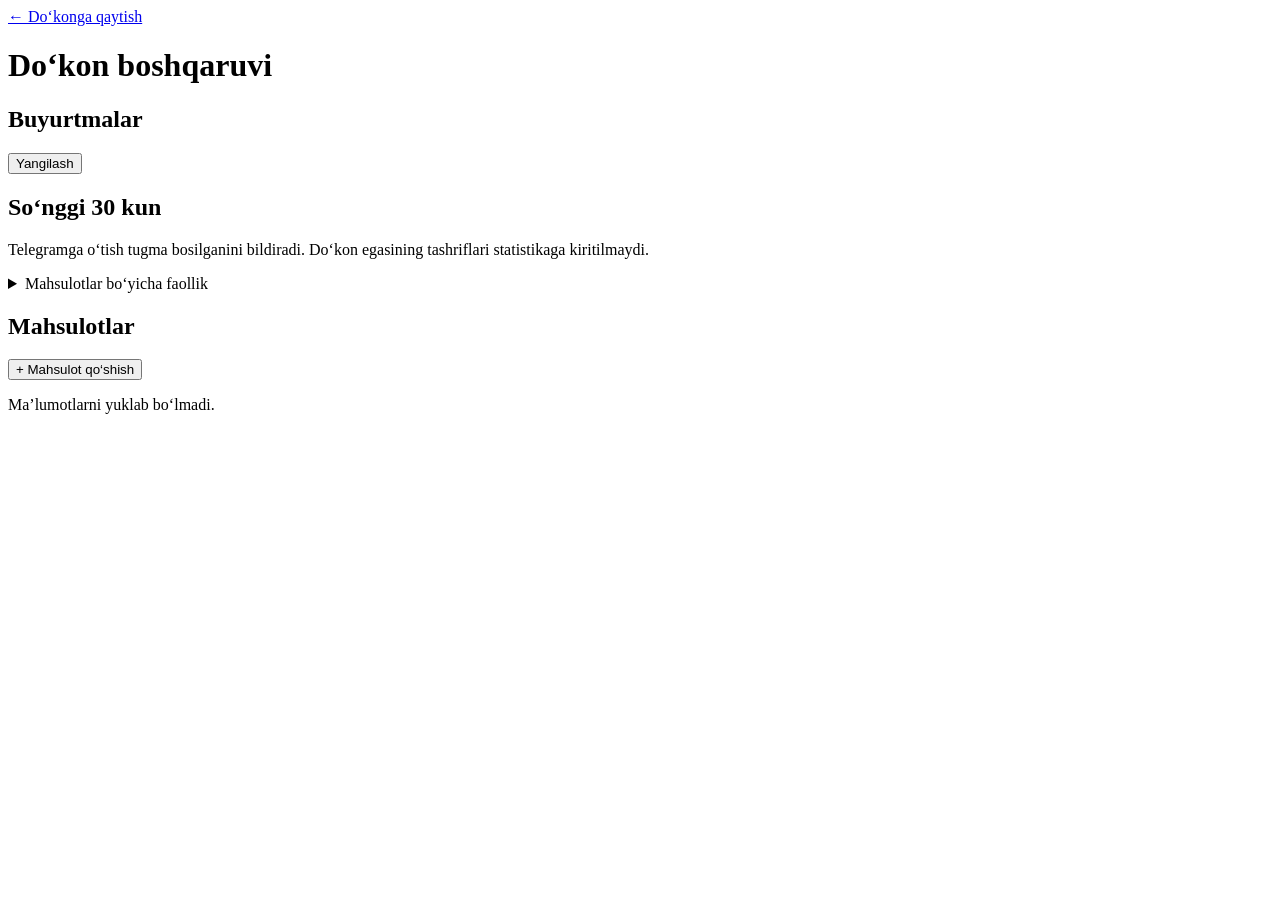
==== server/admin.html @ c706e50a "1-" ====
<!doctype html><html lang="uz"><meta charset="utf-8"><meta name="viewport" content="width=device-width,initial-scale=1"><meta name="robots" content="noindex,nofollow"><title>Boshqaruv · Sen uchun</title><link rel="stylesheet" href="/style.css"><link rel="stylesheet" href="/design.css"><main class="wrap dashboard"><a href="/">← Do‘konga qaytish</a><h1>Do‘kon boshqaruvi</h1><section><div class="heading"><h2>Buyurtmalar</h2><button id="reloadOrders">Yangilash</button></div><div id="inbox"></div><button id="older" hidden>Oldingi buyurtmalar</button></section><h2>So‘nggi 30 kun</h2><div class="stats" id="stats"></div><p>Telegramga o‘tish tugma bosilganini bildiradi. Do‘kon egasining tashriflari statistikaga kiritilmaydi.</p><details><summary>Mahsulotlar bo‘yicha faollik</summary><div id="breakdown"></div></details><div class="heading"><h2>Mahsulotlar</h2><button class="primary" id="new">+ Mahsulot qo‘shish</button></div><div id="items"></div><p id="status" role="status"></p></main>
<dialog id="editor"><form><button type="button" id="cancel" class="close" aria-label="Yopish">×</button><h2 id="title"></h2><label>Mahsulot nomi<input name="name" required maxlength="100"></label><label>Turkum<input name="category" list="categories" required maxlength="60"></label><datalist id="categories"></datalist><label>Tavsif<textarea name="description" required maxlength="350"></textarea></label><label>Narx (so‘m)<input name="price" type="number" min="0" max="1000000000000" step="1" placeholder="Bo‘sh qolsa, narx kelishiladi"></label><label>Mahsulot rasmlari (1–10 ta)<input multiple name="photo" type="file" accept="image/jpeg,image/png,image/webp"></label><div id="samples" class="samples"></div><label><input name="visible" type="checkbox" style="display:inline;width:auto"> Katalogda ko‘rsatish</label><p id="error" role="alert"></p><button class="primary" id="save">Saqlash</button></form></dialog>
<script type="module">
const el=id=>document.getElementById(id),form=document.querySelector('form');let products=[],current,images=[];
const names={view:'Sahifa ochilishi',open:'Buyurtma oynasi ochilishi',telegram:'Telegramga o‘tish'};
function node(tag,text){const x=document.createElement(tag);x.textContent=text;return x}
async function load(){
 const r=await fetch('/api/admin');if(!r.ok)throw Error('Ma’lumotlarni yuklab bo‘lmadi.');
 const data=await r.json();products=data.products;
 el('items').replaceChildren();el('stats').replaceChildren();el('breakdown').replaceChildren();el('categories').replaceChildren();
 for(const cat of new Set(products.map(p=>p.category))){const option=node('option',cat);option.value=cat;el('categories').append(option);}
 for(const [kind,label] of Object.entries(names)){const box=node('section','');box.append(node('strong',data.stats.filter(x=>x.kind===kind).reduce((sum,row)=>sum+row.hits,0)),node('span',label));el('stats').append(box);}
 for(const p of products){const row=node('div','');row.className='adminrow';row.append(node('b',p.name),node('span',p.visible?(p.price===null?'Narx kelishiladi':p.price.toLocaleString()+' so‘m'):'Yashirilgan'));
 const edit=node('button','Tahrirlash');edit.onclick=()=>open(p);row.append(edit);el('items').append(row);
 const hits=kind=>data.stats.filter(x=>x.product===p.id&&x.kind===kind).reduce((sum,row)=>sum+row.hits,0);
 el('breakdown').append(node('p',p.name+' · Buyurtma oynasi: '+hits('open')+' · Telegram: '+hits('telegram')));}
}
function open(p){current=p;form.reset();images=[...(p?.images||[])];drawPhotos();
 el('title').textContent=p?'Mahsulotni tahrirlash':'Yangi mahsulot';for(const k of ['name','description','category','price'])form.elements[k].value=p?.[k]??'';
 form.elements.visible.checked=p?!!p.visible:true;el('error').textContent='';el('editor').showModal();}
el('new').onclick=()=>open(null);el('cancel').onclick=()=>el('editor').close();
function drawPhotos(){
 el('samples').replaceChildren();
 images.forEach((src,index)=>{const tile=node('div','');const img=document.createElement('img');img.src=src;img.alt=(index+1)+'-rasm';const remove=node('button','×');remove.type='button';remove.setAttribute('aria-label',(index+1)+'-rasmni olib tashlash');remove.onclick=()=>{images.splice(index,1);drawPhotos()};tile.append(img,remove);el('samples').append(tile);});
}
async function compress(file){
 if(!['image/jpeg','image/png','image/webp'].includes(file.type))throw Error('JPG, PNG yoki WebP rasm tanlang.');
 const bitmap=await createImageBitmap(file);
 try{for(const width of [1500,1150,850,620]){
 const scale=Math.min(1,width/Math.max(bitmap.width,bitmap.height));const c=document.createElement('canvas');
 c.width=Math.max(1,Math.round(bitmap.width*scale));c.height=Math.max(1,Math.round(bitmap.height*scale));c.getContext('2d').drawImage(bitmap,0,0,c.width,c.height);
 const data=c.toDataURL('image/webp',.81);if(data.length<=105000)return data;
 }throw Error('Rasmni kichraytirib qayta tanlang.');}finally{bitmap.close();}
}
form.elements.photo.onchange=async e=>{const input=e.target,files=[...input.files];input.value='';
 if(images.length+files.length>10){el('error').textContent='Bitta mahsulotga ko‘pi bilan 10 ta rasm qo‘shiladi.';return;}
 const target=images;input.disabled=el('save').disabled=true;try{const next=[];for(const f of files)next.push(await compress(f));if(target===images){images.push(...next);drawPhotos();el('error').textContent='';}}catch(err){el('error').textContent=err.message;}finally{input.disabled=el('save').disabled=false;}};
form.onsubmit=async e=>{e.preventDefault();if(!images.length){el('error').textContent='Mahsulot rasmini tanlang.';return}
 const f=form.elements;el('save').disabled=true;try{const r=await fetch('/api/admin/product',{method:'POST',headers:{'Content-Type':'application/json'},body:JSON.stringify({id:current?.id??null,revision:current?.revision??0,name:f.name.value,category:f.category.value,description:f.description.value,price:f.price.value===''?null:Number(f.price.value),images,visible:Number(f.visible.checked)})});
 if(!r.ok)throw Error((await r.json()).error||'Saqlanmadi');el('editor').close();await load();el('status').textContent='Mahsulot saqlandi.';}catch(err){el('error').textContent=err.message;el('status').textContent=err.message;}finally{el('save').disabled=false;}};
let cursor;
async function inbox(append=false){
 const list=el('inbox');try{const r=await fetch('/api/admin/orders'+(append?'?before='+cursor:''));if(!r.ok)throw Error();const rows=await r.json();if(!append)list.replaceChildren();
 if(!rows.length&&!append)list.append(node('p','Hozircha buyurtma yo‘q.'));
 for(const o of rows){const row=node('section','');row.className='adminrow';const info=node('div','');info.append(node('b',o.product+' — '+o.qty+' dona'),node('p',new Date(o.created).toLocaleString()+' · № '+o.id.slice(0,8)),node('p',o.note),node('p',o.contact));row.append(info);
 if(o.size){const url='/api/admin/orders/'+o.id+'/photo',link=node('a',''),img=document.createElement('img');img.src=url;img.loading='lazy';img.alt='Buyurtma surati';img.width=85;link.href=url;link.target='_blank';link.rel='noopener';link.append(img);const dl=node('a','Asl suratni yuklab olish');dl.href=url+'?download=1';row.append(link,dl);}list.append(row);}
 cursor=rows.at(-1)?.cursor;el('older').hidden=rows.length<40;
 }catch{el('status').textContent='Buyurtmalar yuklanmadi. Yangilashni bosing.';}}
el('reloadOrders').onclick=()=>inbox();el('older').onclick=()=>inbox(true);inbox();
load().catch(e=>el('status').textContent=e.message);
</script></html>
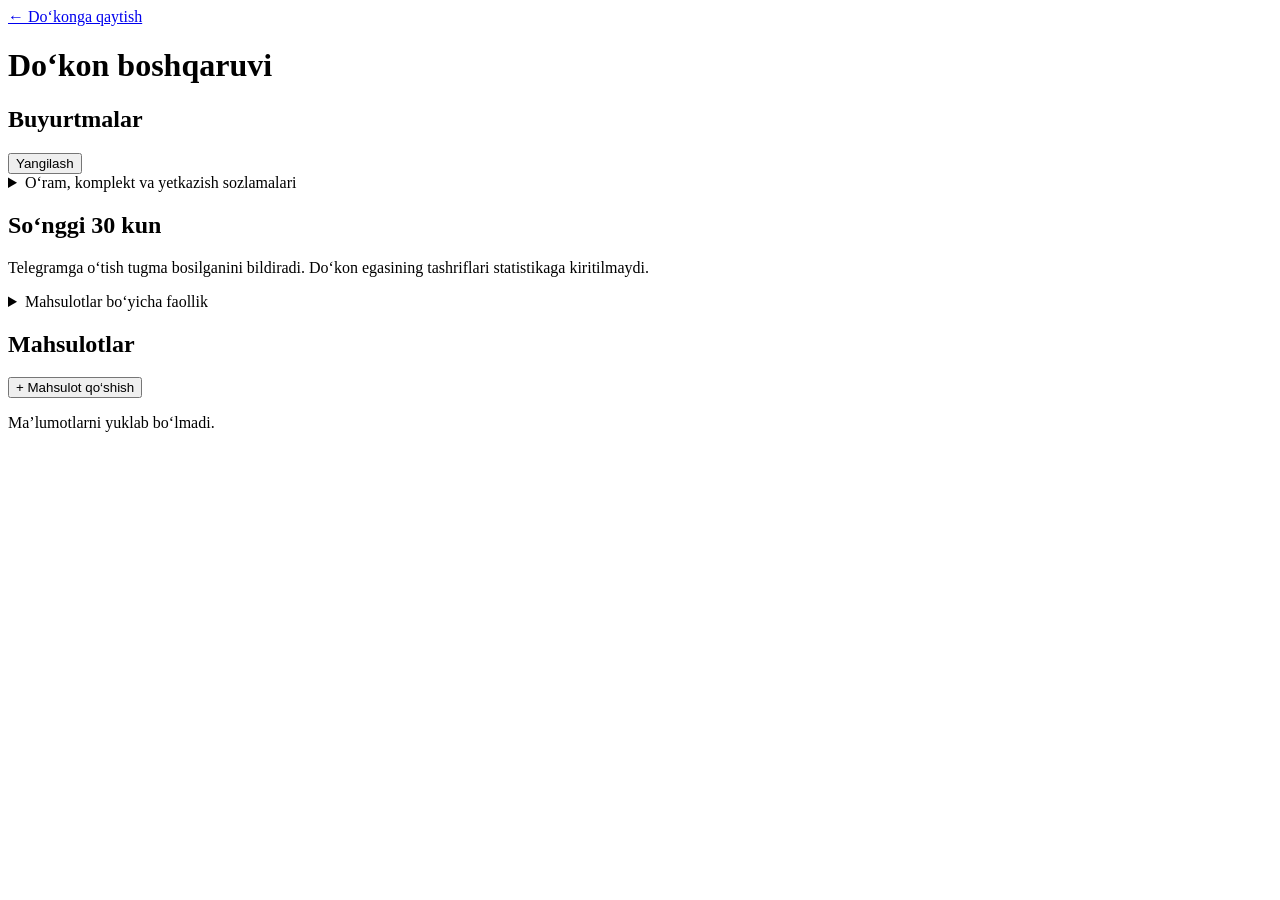
==== commit e6558b9c: "Sovga maketi, yetkazish va buyurtma kuzatuvi" ====
--- a/server/admin.html
+++ b/server/admin.html
@@ -1,6 +1,6 @@
-<!doctype html><html lang="uz"><meta charset="utf-8"><meta name="viewport" content="width=device-width,initial-scale=1"><meta name="robots" content="noindex,nofollow"><title>Boshqaruv · Sen uchun</title><link rel="stylesheet" href="/style.css"><link rel="stylesheet" href="/design.css"><main class="wrap dashboard"><a href="/">← Do‘konga qaytish</a><h1>Do‘kon boshqaruvi</h1><section><div class="heading"><h2>Buyurtmalar</h2><button id="reloadOrders">Yangilash</button></div><div id="inbox"></div><button id="older" hidden>Oldingi buyurtmalar</button></section><h2>So‘nggi 30 kun</h2><div class="stats" id="stats"></div><p>Telegramga o‘tish tugma bosilganini bildiradi. Do‘kon egasining tashriflari statistikaga kiritilmaydi.</p><details><summary>Mahsulotlar bo‘yicha faollik</summary><div id="breakdown"></div></details><div class="heading"><h2>Mahsulotlar</h2><button class="primary" id="new">+ Mahsulot qo‘shish</button></div><div id="items"></div><p id="status" role="status"></p></main>
+<!doctype html><html lang="uz"><meta charset="utf-8"><meta name="viewport" content="width=device-width,initial-scale=1"><meta name="robots" content="noindex,nofollow"><title>Boshqaruv · Sen uchun</title><link rel="stylesheet" href="/style.css"><link rel="stylesheet" href="/design.css"><main class="wrap dashboard"><a href="/">← Do‘konga qaytish</a><h1>Do‘kon boshqaruvi</h1><section><div class="heading"><h2>Buyurtmalar</h2><button id="reloadOrders">Yangilash</button></div><div id="inbox"></div><button id="older" hidden>Oldingi buyurtmalar</button></section><details class="gift-settings" id="giftSettings"><summary>O‘ram, komplekt va yetkazish sozlamalari</summary><p>O‘ramni ochib, to‘liq eni va bo‘yini millimetrda o‘lchang. 0 × 0 maketni o‘chiradi. Narx bo‘sh bo‘lsa xizmat yashiriladi, 0 bo‘lsa bepul. A4 PDF hujjatini 100% masshtabda chop eting.</p></details><h2>So‘nggi 30 kun</h2><div class="stats" id="stats"></div><p>Telegramga o‘tish tugma bosilganini bildiradi. Do‘kon egasining tashriflari statistikaga kiritilmaydi.</p><details><summary>Mahsulotlar bo‘yicha faollik</summary><div id="breakdown"></div></details><div class="heading"><h2>Mahsulotlar</h2><button class="primary" id="new">+ Mahsulot qo‘shish</button></div><div id="items"></div><p id="status" role="status"></p></main>
 <dialog id="editor"><form><button type="button" id="cancel" class="close" aria-label="Yopish">×</button><h2 id="title"></h2><label>Mahsulot nomi<input name="name" required maxlength="100"></label><label>Turkum<input name="category" list="categories" required maxlength="60"></label><datalist id="categories"></datalist><label>Tavsif<textarea name="description" required maxlength="350"></textarea></label><label>Narx (so‘m)<input name="price" type="number" min="0" max="1000000000000" step="1" placeholder="Bo‘sh qolsa, narx kelishiladi"></label><label>Mahsulot rasmlari (1–10 ta)<input multiple name="photo" type="file" accept="image/jpeg,image/png,image/webp"></label><div id="samples" class="samples"></div><label><input name="visible" type="checkbox" style="display:inline;width:auto"> Katalogda ko‘rsatish</label><p id="error" role="alert"></p><button class="primary" id="save">Saqlash</button></form></dialog>
-<script type="module">
+<script src="/gift-layout.js"></script><script src="/gift-admin.js"></script><script type="module">
 const el=id=>document.getElementById(id),form=document.querySelector('form');let products=[],current,images=[];
 const names={view:'Sahifa ochilishi',open:'Buyurtma oynasi ochilishi',telegram:'Telegramga o‘tish'};
 function node(tag,text){const x=document.createElement(tag);x.textContent=text;return x}
@@ -42,7 +42,7 @@
 async function inbox(append=false){
  const list=el('inbox');try{const r=await fetch('/api/admin/orders'+(append?'?before='+cursor:''));if(!r.ok)throw Error();const rows=await r.json();if(!append)list.replaceChildren();
  if(!rows.length&&!append)list.append(node('p','Hozircha buyurtma yo‘q.'));
- for(const o of rows){const row=node('section','');row.className='adminrow';const info=node('div','');info.append(node('b',o.product+' — '+o.qty+' dona'),node('p',new Date(o.created).toLocaleString()+' · № '+o.id.slice(0,8)),node('p',o.note),node('p',o.contact));row.append(info);
+ for(const o of rows){const row=node('section','');row.className='adminrow';const info=node('div','');info.append(node('b',o.product+' — '+o.qty+' dona'),node('p',new Date(o.created).toLocaleString()+' · № '+o.id.slice(0,8)),node('p',o.note),node('p',o.contact));row.append(info);adminGift(o,info);
  if(o.size){const url='/api/admin/orders/'+o.id+'/photo',link=node('a',''),img=document.createElement('img');img.src=url;img.loading='lazy';img.alt='Buyurtma surati';img.width=85;link.href=url;link.target='_blank';link.rel='noopener';link.append(img);const dl=node('a','Asl suratni yuklab olish');dl.href=url+'?download=1';row.append(link,dl);}list.append(row);}
  cursor=rows.at(-1)?.cursor;el('older').hidden=rows.length<40;
  }catch{el('status').textContent='Buyurtmalar yuklanmadi. Yangilashni bosing.';}}
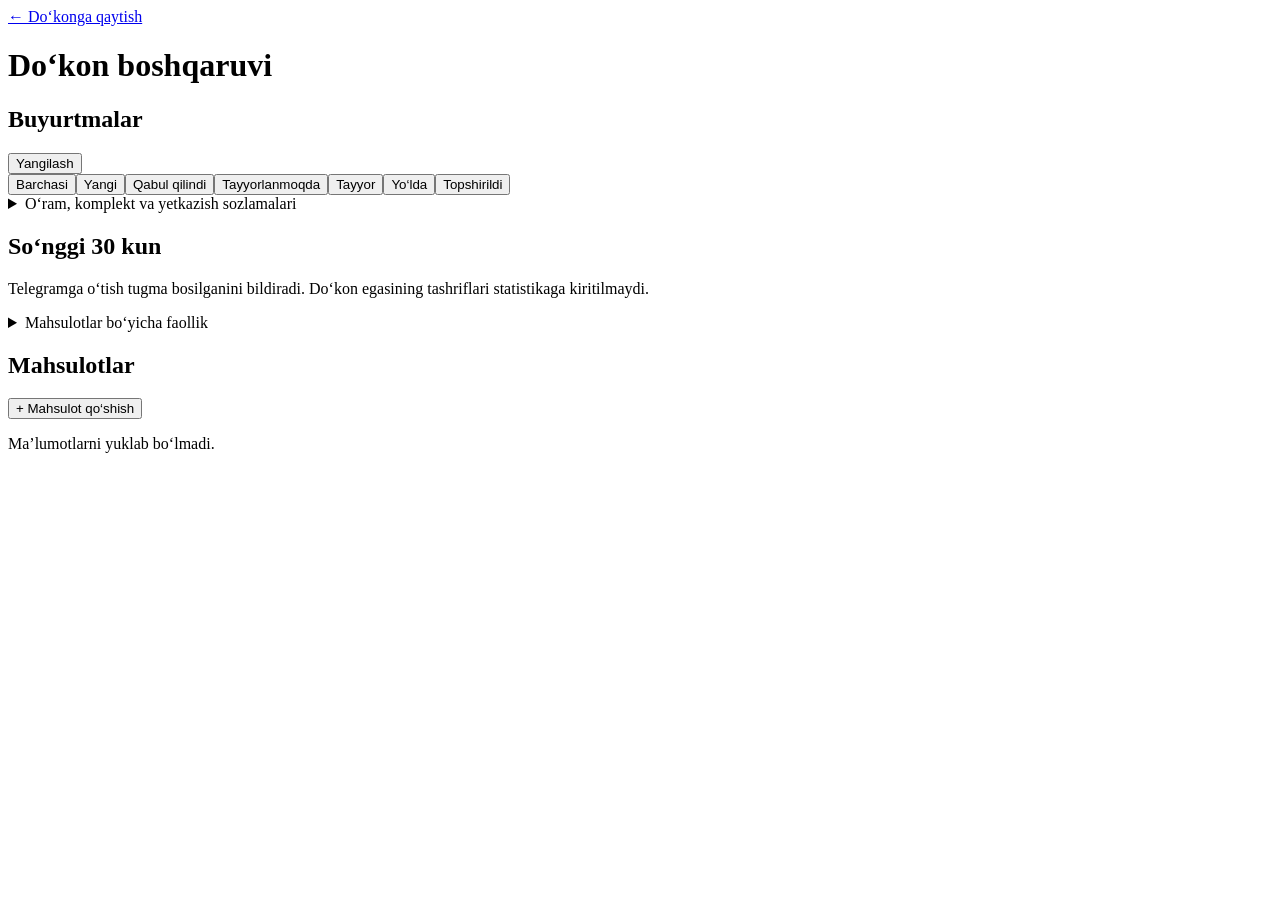
==== commit 6194425c: "Improve orders and Telegram checkout" ====
--- a/server/admin.html
+++ b/server/admin.html
@@ -1,7 +1,7 @@
-<!doctype html><html lang="uz"><meta charset="utf-8"><meta name="viewport" content="width=device-width,initial-scale=1"><meta name="robots" content="noindex,nofollow"><title>Boshqaruv · Sen uchun</title><link rel="stylesheet" href="/style.css"><link rel="stylesheet" href="/design.css"><main class="wrap dashboard"><a href="/">← Do‘konga qaytish</a><h1>Do‘kon boshqaruvi</h1><section><div class="heading"><h2>Buyurtmalar</h2><button id="reloadOrders">Yangilash</button></div><div id="inbox"></div><button id="older" hidden>Oldingi buyurtmalar</button></section><details class="gift-settings" id="giftSettings"><summary>O‘ram, komplekt va yetkazish sozlamalari</summary><p>O‘ramni ochib, to‘liq eni va bo‘yini millimetrda o‘lchang. 0 × 0 maketni o‘chiradi. Narx bo‘sh bo‘lsa xizmat yashiriladi, 0 bo‘lsa bepul. A4 PDF hujjatini 100% masshtabda chop eting.</p></details><h2>So‘nggi 30 kun</h2><div class="stats" id="stats"></div><p>Telegramga o‘tish tugma bosilganini bildiradi. Do‘kon egasining tashriflari statistikaga kiritilmaydi.</p><details><summary>Mahsulotlar bo‘yicha faollik</summary><div id="breakdown"></div></details><div class="heading"><h2>Mahsulotlar</h2><button class="primary" id="new">+ Mahsulot qo‘shish</button></div><div id="items"></div><p id="status" role="status"></p></main>
+<!doctype html><html lang="uz"><meta charset="utf-8"><meta name="viewport" content="width=device-width,initial-scale=1"><meta name="robots" content="noindex,nofollow"><title>Boshqaruv · Sen uchun</title><link rel="stylesheet" href="/store.css"><main class="wrap dashboard"><a href="/">← Do‘konga qaytish</a><h1>Do‘kon boshqaruvi</h1><section><div class="heading"><h2>Buyurtmalar</h2><button id="reloadOrders">Yangilash</button></div><nav id="orderTabs" class="order-tabs" aria-label="Buyurtma holatlari"></nav><div id="inbox"></div><button id="older" hidden>Oldingi buyurtmalar</button></section><details class="gift-settings" id="giftSettings"><summary>O‘ram, komplekt va yetkazish sozlamalari</summary><p>Har bir mahsulotning surat va ism joylarini «Maket» tugmasi orqali sozlang. Narx bo‘sh bo‘lsa xizmat yashiriladi, 0 bo‘lsa bepul. A4 PDF hujjatini 100% masshtabda chop eting.</p></details><section id="commerceAdmin" class="store-info"></section><h2>So‘nggi 30 kun</h2><div class="stats" id="stats"></div><p>Telegramga o‘tish tugma bosilganini bildiradi. Do‘kon egasining tashriflari statistikaga kiritilmaydi.</p><details><summary>Mahsulotlar bo‘yicha faollik</summary><div id="breakdown"></div></details><div class="heading"><h2>Mahsulotlar</h2><button class="primary" id="new">+ Mahsulot qo‘shish</button></div><div id="items"></div><p id="status" role="status"></p></main>
 <dialog id="editor"><form><button type="button" id="cancel" class="close" aria-label="Yopish">×</button><h2 id="title"></h2><label>Mahsulot nomi<input name="name" required maxlength="100"></label><label>Turkum<input name="category" list="categories" required maxlength="60"></label><datalist id="categories"></datalist><label>Tavsif<textarea name="description" required maxlength="350"></textarea></label><label>Narx (so‘m)<input name="price" type="number" min="0" max="1000000000000" step="1" placeholder="Bo‘sh qolsa, narx kelishiladi"></label><label>Mahsulot rasmlari (1–10 ta)<input multiple name="photo" type="file" accept="image/jpeg,image/png,image/webp"></label><div id="samples" class="samples"></div><label><input name="visible" type="checkbox" style="display:inline;width:auto"> Katalogda ko‘rsatish</label><p id="error" role="alert"></p><button class="primary" id="save">Saqlash</button></form></dialog>
-<script src="/gift-layout.js"></script><script src="/gift-admin.js"></script><script type="module">
-const el=id=>document.getElementById(id),form=document.querySelector('form');let products=[],current,images=[];
+<script src="/gift-layout.js"></script><script src="/commerce-admin.js"></script><script src="/gift-admin.js"></script><script src="/template-admin.js"></script><script type="module">
+const el=id=>document.getElementById(id),form=document.querySelector('#editor form');let products=[],current,images=[];
 const names={view:'Sahifa ochilishi',open:'Buyurtma oynasi ochilishi',telegram:'Telegramga o‘tish'};
 function node(tag,text){const x=document.createElement(tag);x.textContent=text;return x}
 async function load(){
@@ -11,7 +11,7 @@
  for(const cat of new Set(products.map(p=>p.category))){const option=node('option',cat);option.value=cat;el('categories').append(option);}
  for(const [kind,label] of Object.entries(names)){const box=node('section','');box.append(node('strong',data.stats.filter(x=>x.kind===kind).reduce((sum,row)=>sum+row.hits,0)),node('span',label));el('stats').append(box);}
  for(const p of products){const row=node('div','');row.className='adminrow';row.append(node('b',p.name),node('span',p.visible?(p.price===null?'Narx kelishiladi':p.price.toLocaleString()+' so‘m'):'Yashirilgan'));
- const edit=node('button','Tahrirlash');edit.onclick=()=>open(p);row.append(edit);el('items').append(row);
+ const edit=node('button','Tahrirlash');edit.onclick=()=>open(p);row.append(edit);const template=node('button','Maket');template.onclick=()=>openTemplateEditor(p);row.append(template);const details=node('button','Muddat va to‘plam');details.onclick=()=>editProductDetails(p);row.append(details);el('items').append(row);
  const hits=kind=>data.stats.filter(x=>x.product===p.id&&x.kind===kind).reduce((sum,row)=>sum+row.hits,0);
  el('breakdown').append(node('p',p.name+' · Buyurtma oynasi: '+hits('open')+' · Telegram: '+hits('telegram')));}
 }
@@ -38,14 +38,16 @@
 form.onsubmit=async e=>{e.preventDefault();if(!images.length){el('error').textContent='Mahsulot rasmini tanlang.';return}
  const f=form.elements;el('save').disabled=true;try{const r=await fetch('/api/admin/product',{method:'POST',headers:{'Content-Type':'application/json'},body:JSON.stringify({id:current?.id??null,revision:current?.revision??0,name:f.name.value,category:f.category.value,description:f.description.value,price:f.price.value===''?null:Number(f.price.value),images,visible:Number(f.visible.checked)})});
  if(!r.ok)throw Error((await r.json()).error||'Saqlanmadi');el('editor').close();await load();el('status').textContent='Mahsulot saqlandi.';}catch(err){el('error').textContent=err.message;el('status').textContent=err.message;}finally{el('save').disabled=false;}};
-let cursor;
+let cursor,orderStage='Yangi',inboxGeneration=0;
+function renderOrderTabs(){el('orderTabs').replaceChildren();for(const stage of ['','Yangi','Qabul qilindi','Tayyorlanmoqda','Tayyor','Yo‘lda','Topshirildi']){const b=node('button',stage||'Barchasi');b.setAttribute('aria-pressed',String(stage===orderStage));b.onclick=()=>{orderStage=stage;renderOrderTabs();inbox();};el('orderTabs').append(b);}}
+renderOrderTabs();document.addEventListener('order-stage-saved',()=>inbox());
 async function inbox(append=false){
- const list=el('inbox');try{const r=await fetch('/api/admin/orders'+(append?'?before='+cursor:''));if(!r.ok)throw Error();const rows=await r.json();if(!append)list.replaceChildren();
+ const generation=++inboxGeneration,list=el('inbox');el('older').disabled=true;try{const params=new URLSearchParams({stage:orderStage});if(append)params.set('before',cursor);const r=await fetch('/api/admin/orders?'+params);if(!r.ok)throw Error();const rows=await r.json();if(generation!==inboxGeneration)return;if(!append)list.replaceChildren();
  if(!rows.length&&!append)list.append(node('p','Hozircha buyurtma yo‘q.'));
- for(const o of rows){const row=node('section','');row.className='adminrow';const info=node('div','');info.append(node('b',o.product+' — '+o.qty+' dona'),node('p',new Date(o.created).toLocaleString()+' · № '+o.id.slice(0,8)),node('p',o.note),node('p',o.contact));row.append(info);adminGift(o,info);
+ for(const o of rows){const row=node('section','');row.className='adminrow order-row';const info=node('div','');info.append(node('strong',o.stage||'Avvalgi buyurtma'));info.append(node('b',o.product+' — '+o.qty+' dona'),node('p',new Date(o.created).toLocaleString()+' · № '+o.id.slice(0,8)),node('p',o.contact));const details=node('details',''),summary=node('summary','Buyurtma tafsilotlari');details.append(summary,node('p',o.note));row.append(info);adminGift(o,info,details);info.append(details);
  if(o.size){const url='/api/admin/orders/'+o.id+'/photo',link=node('a',''),img=document.createElement('img');img.src=url;img.loading='lazy';img.alt='Buyurtma surati';img.width=85;link.href=url;link.target='_blank';link.rel='noopener';link.append(img);const dl=node('a','Asl suratni yuklab olish');dl.href=url+'?download=1';row.append(link,dl);}list.append(row);}
- cursor=rows.at(-1)?.cursor;el('older').hidden=rows.length<40;
- }catch{el('status').textContent='Buyurtmalar yuklanmadi. Yangilashni bosing.';}}
+ cursor=rows.at(-1)?.cursor;el('older').hidden=rows.length<40;el('older').disabled=false;
+ }catch{if(generation===inboxGeneration){el('older').disabled=false;el('status').textContent='Buyurtmalar yuklanmadi. Yangilashni bosing.';}}}
 el('reloadOrders').onclick=()=>inbox();el('older').onclick=()=>inbox(true);inbox();
 load().catch(e=>el('status').textContent=e.message);
 </script></html>
